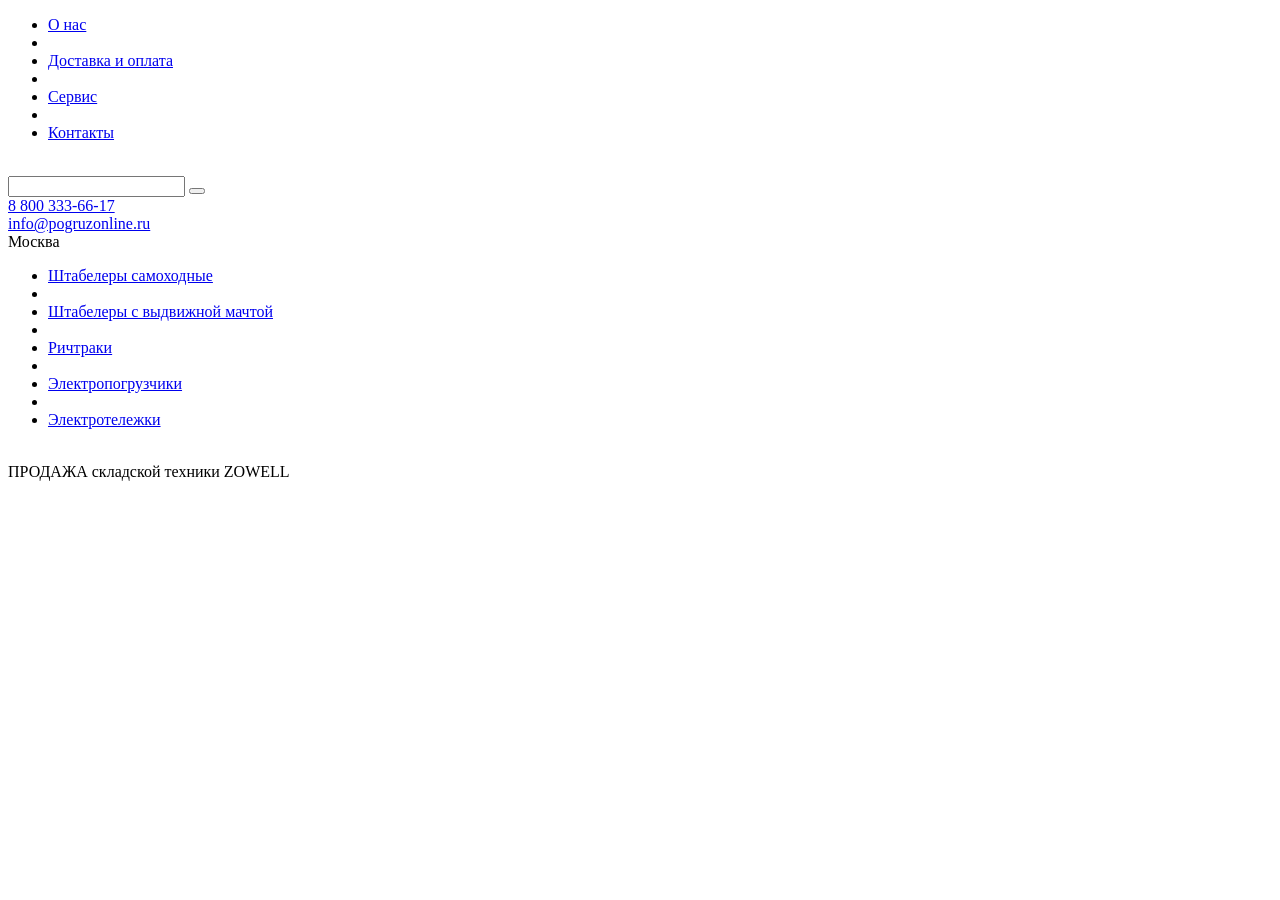
==== src/index.html @ 830e2f76 "first commit" ====
<!doctype html>
<html lang="ru">
<head>
    <meta charset="UTF-8">
    <meta name="viewport"
          content="width=device-width, user-scalable=no, initial-scale=1.0, maximum-scale=1.0, minimum-scale=1.0">
    <meta http-equiv="X-UA-Compatible" content="ie=edge">
    <title>Главная</title>
    <link href="https://fonts.googleapis.com/css?family=Roboto:400,400i,500,500i" rel="stylesheet">
    <link rel="stylesheet" href="/assets/template/css/main.css">
</head>
<body>

<header>

    <nav class="topmenu">
        <div class="container">
            <ul class="topmenu__list">
                <li><a href="#">О нас</a></li>
                <li class="sep"></li>
                <li><a href="#">Доставка и оплата</a></li>
                <li class="sep"></li>
                <li><a href="#">Сервис</a></li>
                <li class="sep"></li>
                <li><a href="#">Контакты</a></li>
            </ul>
        </div>
    </nav>
    <div class="header__body">
        <div class="container header__box">
            <div class="header__logo">
                <img src="/assets/template/img/logo.png" alt="">
            </div>
            <div class="header__center">
                <form action="" class="search">
                    <input type="text" class="search__input">
                    <button type="submit" class="search__submit"></button>
                </form>
            </div>
            <div class="header__contacts">
                <div class="header__phone"><a href="tel:88003336617">8 800 333-66-17</a></div>
                <div class="header__email"><a href="mailto:info@pogruz­online.ru">info@pogruz­online.ru</a></div>
                <div class="header__address">Москва</div>
            </div>
        </div>
    </div>

    <nav class="section-menu">
        <div class="container">
            <ul class="section-menu__list">
                <li><a href="#">Штабелеры  самоходные</a></li>
                <li class="sep"></li>
                <li><a href="#">Штабелеры с выдвижной мачтой</a></li>
                <li class="sep"></li>
                <li><a href="#">Ричтраки</a></li>
                <li class="sep"></li>
                <li><a href="#">Электропогрузчики</a></li>
                <li class="sep"></li>
                <li><a href="#">Электротележки</a></li>
            </ul>
        </div>
    </nav>

</header>

<section class="zowell">
    <div class="container zowell__tech">
            <img src="/assets/template/img/zowell/image-1.png" alt="">
            <img src="/assets/template/img/zowell/image-2.png" alt="">
            <img src="/assets/template/img/zowell/image-3.png" alt="">
            <div class="zowell__lead">
                <div class="lead-box">
                    <div class="lead-box__caption">
                        ПРОДАЖА складской техники <span class="orange">ZOWELL</span>
                    </div>
                </div>
            </div>
    </div>
</section>

<footer>

</footer>
</body>
</html>
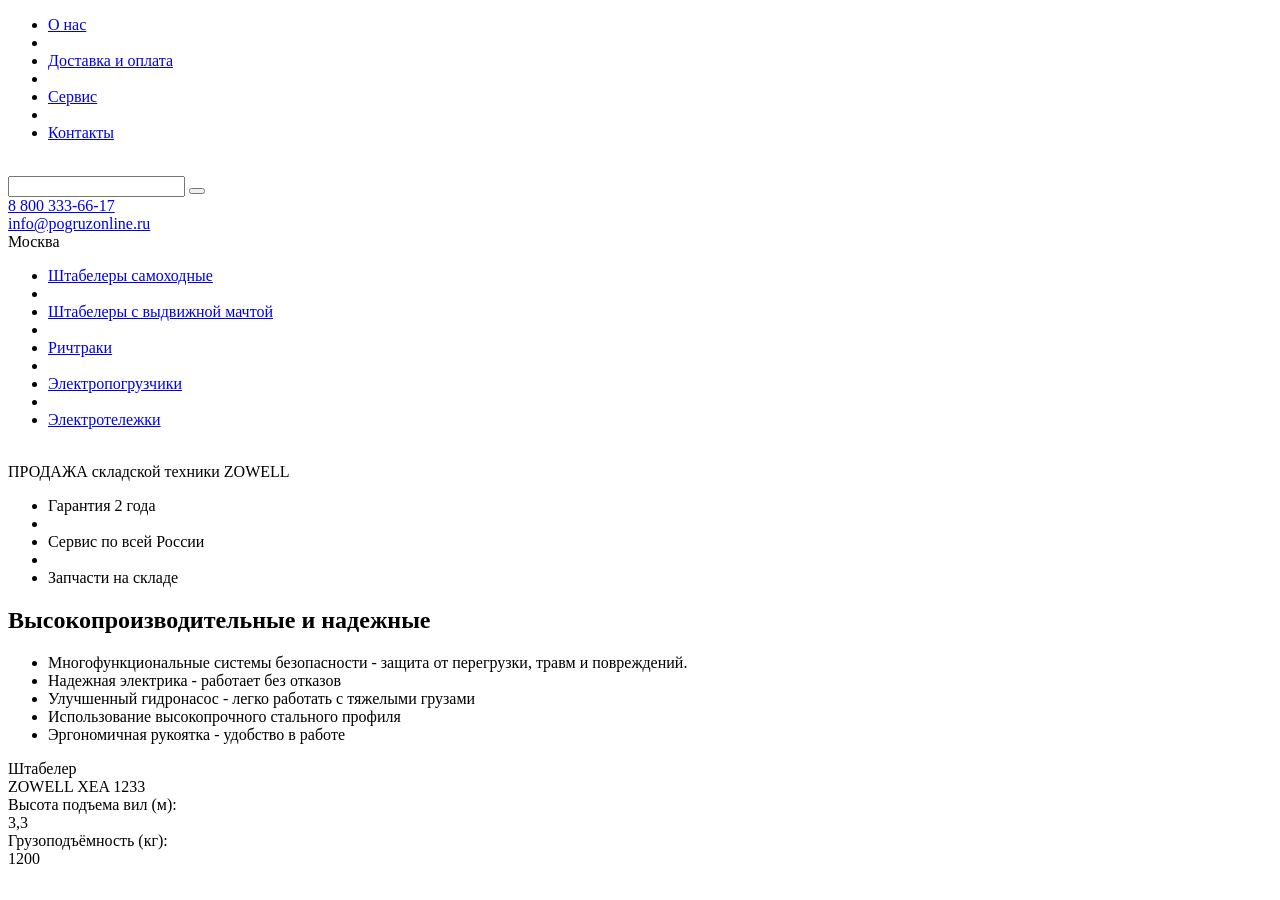
==== commit ec818fc6: "третий блок" ====
--- a/src/index.html
+++ b/src/index.html
@@ -26,6 +26,16 @@
             </ul>
         </div>
     </nav>
+    <!--nav role='navigation'>
+        <div class="container">
+          <ul>
+            <li><a href="#"><span>О нас</span></a></li>
+            <li><a href="#"><span>Доставка и оплата</span></a></li>
+            <li><a href="#"><span>Сервис</span></a></li>
+            <li><a href="#"><span>Контакты</span></a></li>
+          </ul>
+        </div>
+    </nav-->
     <div class="header__body">
         <div class="container header__box">
             <div class="header__logo">
@@ -73,8 +83,45 @@
                     <div class="lead-box__caption">
                         ПРОДАЖА складской техники <span class="orange">ZOWELL</span>
                     </div>
+                    <ul class="lead-box__items">
+                        <li>Гарантия 2 года</li>
+                        <li class="sep"></li>
+                        <li>Сервис по всей России</li>
+                        <li class="sep"></li>
+                        <li>Запчасти на складе</li>
+                    </ul>
                 </div>
             </div>
+    </div>
+</section>
+
+<section class="reliable">
+    <div class="container">
+        <h2>Высокопроизводительные и надежные</h2>
+        <div class="reliable__box">
+            <div class="reliable__propery">
+                <ul class="reliable__list">
+                    <li class="reliable__1">Многофункциональные системы безопасности - защита от перегрузки, травм и повреждений.</li>
+                    <li class="reliable__2">Надежная электрика - работает без отказов</li>
+                    <li class="reliable__3">Улучшенный гидронасос - легко работать с тяжелыми грузами</li>
+                    <li class="reliable__4">Использование высокопрочного стального профиля</li>
+                    <li class="reliable__5">Эргономичная рукоятка - удобство в работе</li>
+                </ul>
+            </div>
+            <div class="reliable__sample">
+                <div class="reliable__sheet">
+                    <div class="reliable__caption">Штабелер<br /> ZOWELL XEA 1233</div>
+                    <div class="reliable__label">Высота подъема вил (м):</div>
+                    <div class="reliable__value">3,3</div>
+                    <div class="reliable__label">Грузоподъёмность (кг):</div>
+                    <div class="reliable__value">1200</div>
+                </div>
+
+                <img class="reliable__image" src="/assets/template/img/zowell-1233.png" alt="">
+            </div>
+        </div>
+        
+
     </div>
 </section>
 
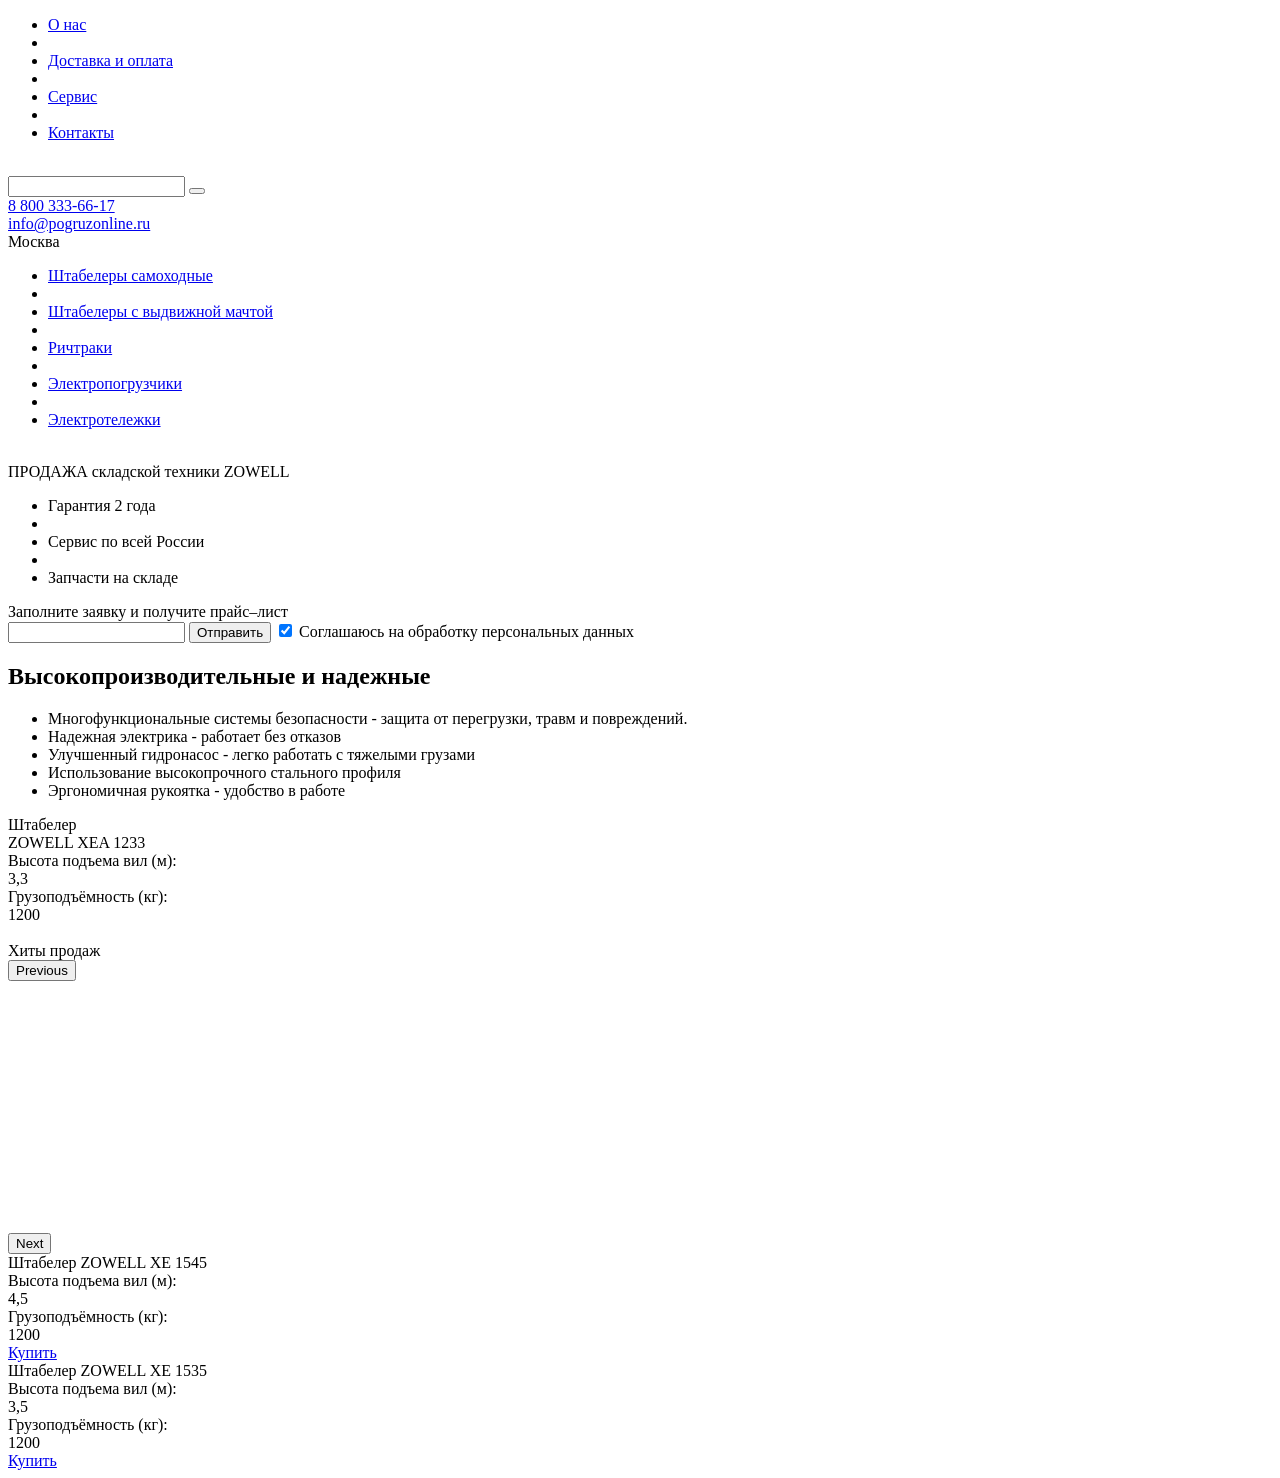
==== commit f155afd8: "два товара" ====
--- a/src/index.html
+++ b/src/index.html
@@ -7,6 +7,7 @@
     <meta http-equiv="X-UA-Compatible" content="ie=edge">
     <title>Главная</title>
     <link href="https://fonts.googleapis.com/css?family=Roboto:400,400i,500,500i" rel="stylesheet">
+    <link rel="stylesheet" href="/assets/template/vendor/slick/slick.css">
     <link rel="stylesheet" href="/assets/template/css/main.css">
 </head>
 <body>
@@ -79,17 +80,33 @@
             <img src="/assets/template/img/zowell/image-2.png" alt="">
             <img src="/assets/template/img/zowell/image-3.png" alt="">
             <div class="zowell__lead">
-                <div class="lead-box">
-                    <div class="lead-box__caption">
-                        ПРОДАЖА складской техники <span class="orange">ZOWELL</span>
-                    </div>
-                    <ul class="lead-box__items">
-                        <li>Гарантия 2 года</li>
-                        <li class="sep"></li>
-                        <li>Сервис по всей России</li>
-                        <li class="sep"></li>
-                        <li>Запчасти на складе</li>
-                    </ul>
+                <div class="lead-block">
+                    <div class="lead-box">
+                        <div class="lead-box__caption">
+                            ПРОДАЖА складской техники <span class="orange">ZOWELL</span>
+                        </div>
+                        <ul class="lead-box__items">
+                            <li>Гарантия 2 года</li>
+                            <li class="sep"></li>
+                            <li>Сервис по всей России</li>
+                            <li class="sep"></li>
+                            <li>Запчасти на складе</li>
+                        </ul>
+                    </div>
+                    <div class="lead-forma">
+                        <div class="lead-forma__caption">
+                            Заполните заявку и получите прайс–лист
+                        </div>
+                        <form action="">
+                            <input type="text" name="email" class="lead-forma__input">
+                            <button type="submit" class="btn">Отправить</button>
+                            <label class="lead-forma__fz152">
+                                <input class="checkbox" name="iagree" type="checkbox" checked value="Согласен">
+                                <span class="checkbox-custom"></span>
+                                <span class="label">Соглашаюсь на обработку персональных данных</span>
+                            </label>
+                        </form>
+                    </div>
                 </div>
             </div>
     </div>
@@ -97,7 +114,7 @@
 
 <section class="reliable">
     <div class="container">
-        <h2>Высокопроизводительные и надежные</h2>
+        <h2 class="header2">Высокопроизводительные и надежные</h2>
         <div class="reliable__box">
             <div class="reliable__propery">
                 <ul class="reliable__list">
@@ -125,8 +142,114 @@
     </div>
 </section>
 
+<section class="popular">
+    <div class="container">
+        <div class="popular__header">Хиты продаж</div>
+        <div class="popular__list">
+            <div class="popular__item">
+                <div class="popular__card">
+                    <a href="#" class="popular__link">
+                        <div class="popular__image-box">
+                            <div class="popular__image" style="background-image: url('/assets/template/img/tmp/popular-1.jpg')"></div>
+                            <div class="popular__overlay"></div>
+                        </div>
+                        <div class="popular__name">Название товара</div>
+                    </a>
+                </div>
+            </div>
+            <div class="popular__item">
+                <div class="popular__card">
+                    <a href="#" class="popular__link">
+                        <div class="popular__image-box">
+                            <div class="popular__image" style="background-image: url('/assets/template/img/tmp/popular-1.jpg')"></div>
+                            <div class="popular__overlay"></div>
+                        </div>
+                        <div class="popular__name">Название товара</div>
+                    </a>
+                </div>
+            </div>
+            <div class="popular__item">
+                <div class="popular__card">
+                    <a href="#" class="popular__link">
+                        <div class="popular__image-box">
+                            <div class="popular__image" style="background-image: url('/assets/template/img/tmp/popular-1.jpg')"></div>
+                            <div class="popular__overlay"></div>
+                        </div>
+                        <div class="popular__name">Название товара</div>
+                    </a>
+                </div>
+            </div>
+            <div class="popular__item">
+                <div class="popular__card">
+                    <a href="#" class="popular__link">
+                        <div class="popular__image-box">
+                            <div class="popular__image" style="background-image: url('/assets/template/img/tmp/popular-1.jpg')"></div>
+                            <div class="popular__overlay"></div>
+                        </div>
+                        <div class="popular__name">Название товара</div>
+                    </a>
+                </div>
+            </div>
+            <div class="popular__item">
+                <div class="popular__card">
+                    <a href="#" class="popular__link">
+                        <div class="popular__image-box">
+                            <div class="popular__image" style="background-image: url('/assets/template/img/tmp/popular-1.jpg')"></div>
+                            <div class="popular__overlay"></div>
+                        </div>
+                        <div class="popular__name">Название товара</div>
+                    </a>
+                </div>
+            </div>
+        </div>
+    </div>
+</section>
+
+<section class="two-product">
+    <div class="--container">
+        <div class="two-product__list">
+            <div class="two-product__item">
+                <div class="two-product__card">
+                    <div class="two-product__name">
+                        <span>Штабелер</span> ZOWELL XE 1545
+                    </div>
+                    <div class="two-product__image" style="background-image: url('/assets/template/img/tmp/two-product-1.png')">
+                        <div class="two-product__info">
+                            <div class="two-product__label">Высота подъема вил (м):</div>
+                            <div class="two-product__value">4,5</div>
+                            <div class="two-product__label">Грузоподъёмность (кг):</div>
+                            <div class="two-product__value">1200</div>
+                        </div>
+                    </div>
+                    <a href="#" class="btn-buy">Купить</a>
+                </div>
+            </div>
+            <div class="two-product__item">
+                <div class="two-product__card">
+                    <div class="two-product__name">
+                        <span>Штабелер</span> ZOWELL XE 1535
+                    </div>
+                    <div class="two-product__image" style="background-image: url('/assets/template/img/tmp/two-product-2.png')">
+                        <div class="two-product__info">
+                            <div class="two-product__label">Высота подъема вил (м):</div>
+                            <div class="two-product__value">3,5</div>
+                            <div class="two-product__label">Грузоподъёмность (кг):</div>
+                            <div class="two-product__value">1200</div>
+                        </div>
+                    </div>
+                    <a href="#" class="btn-buy">Купить</a>
+                </div>
+            </div>
+        </div>
+    </div>
+</section>
+
 <footer>
 
 </footer>
+
+<script src="assets/template/vendor/jquery-3.2.1.min.js"></script>
+<script src="assets/template/vendor/slick/slick.js"></script>
+<script src="assets/template/js/scripts.js"></script>
 </body>
 </html>
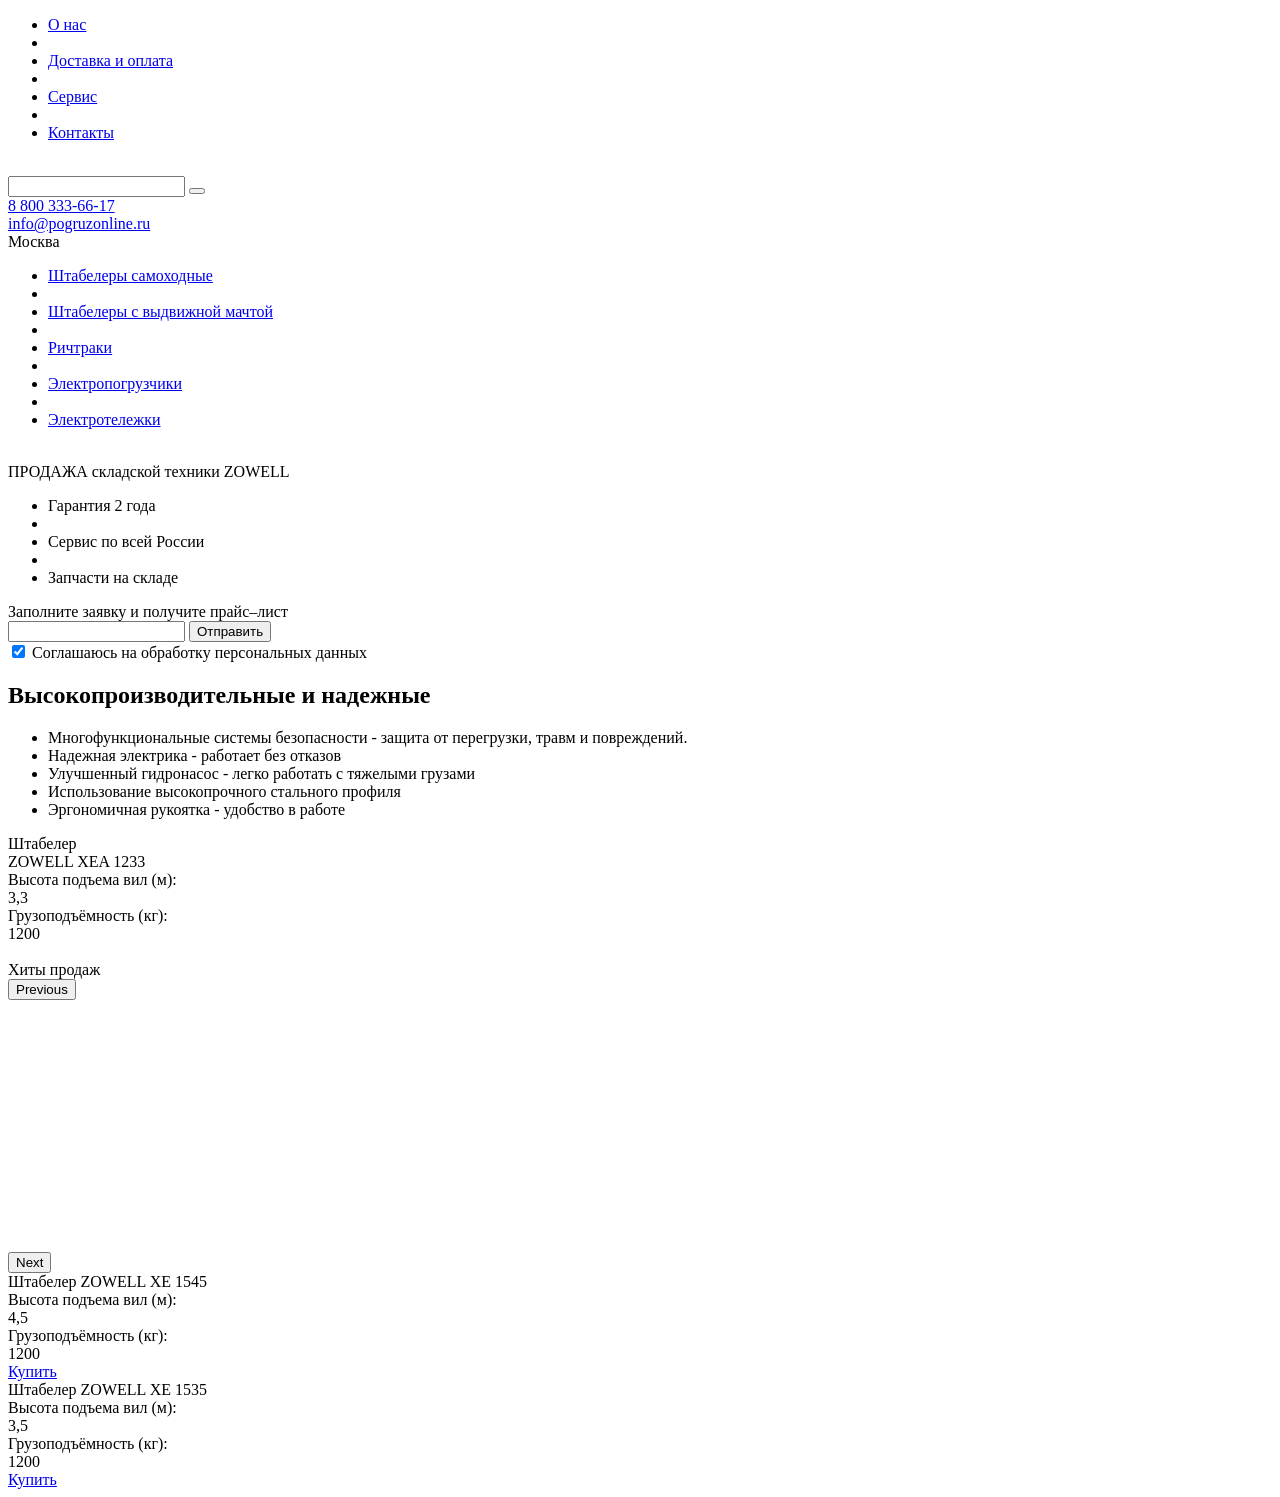
==== commit f06f6b2b: "форма в строку Э" ====
--- a/src/index.html
+++ b/src/index.html
@@ -98,8 +98,10 @@
                             Заполните заявку и получите прайс–лист
                         </div>
                         <form action="">
-                            <input type="text" name="email" class="lead-forma__input">
-                            <button type="submit" class="btn">Отправить</button>
+                            <div class="lead-forma__inputs">
+                                <input type="text" name="email" class="lead-forma__input">
+                                <button type="submit" class="btn">Отправить</button>
+                            </div>
                             <label class="lead-forma__fz152">
                                 <input class="checkbox" name="iagree" type="checkbox" checked value="Согласен">
                                 <span class="checkbox-custom"></span>
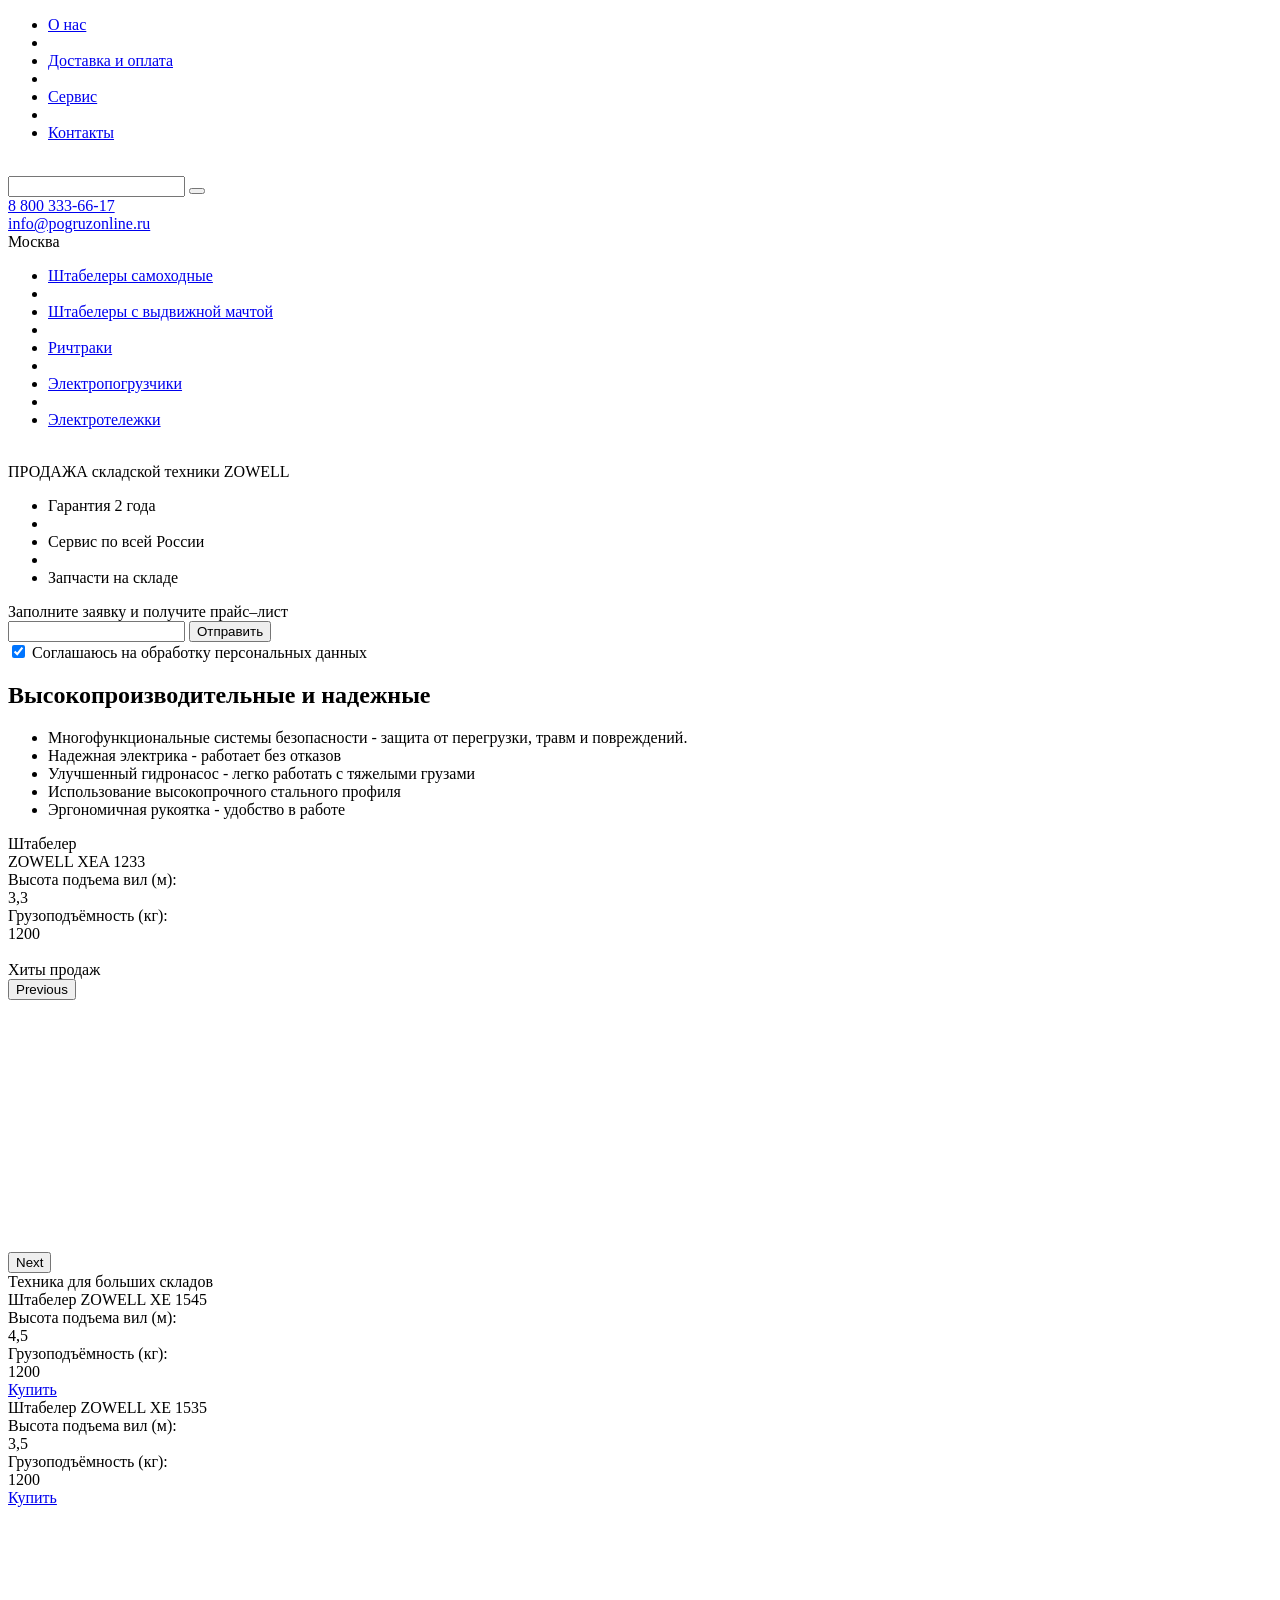
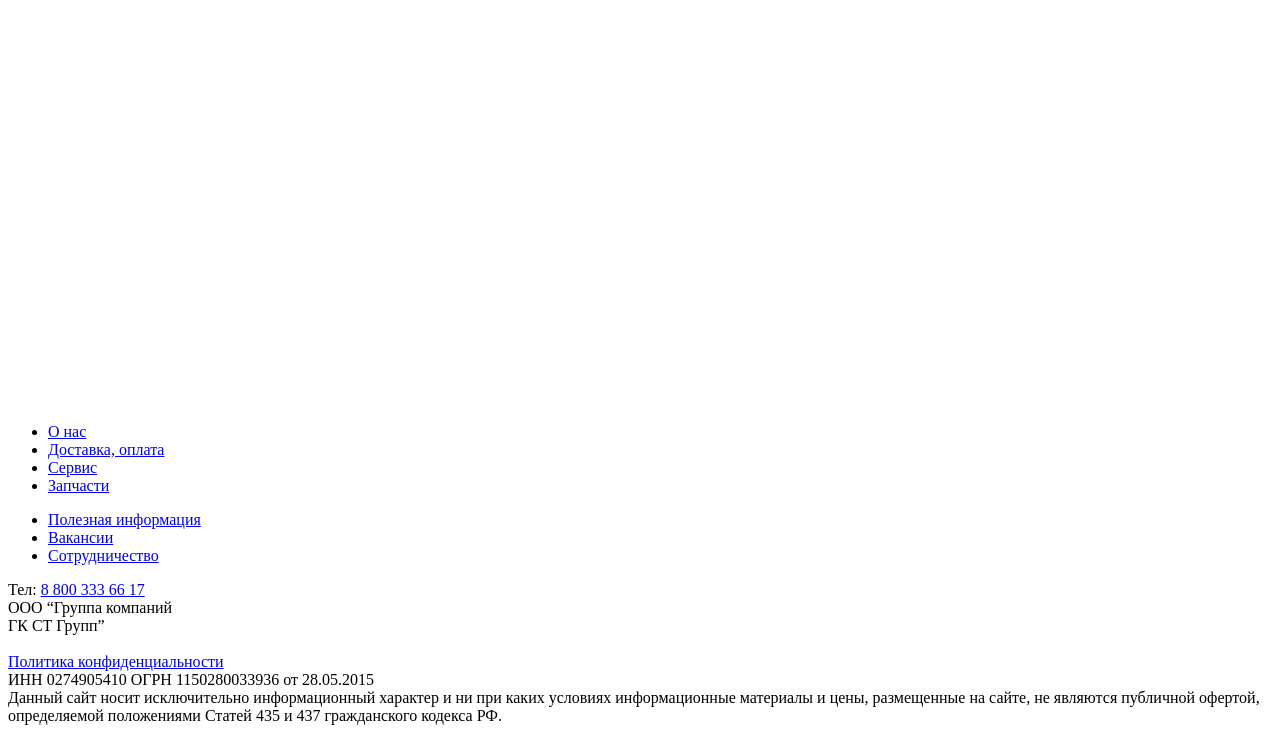
==== commit f2669323: "страница продукта" ====
--- a/src/index.html
+++ b/src/index.html
@@ -27,20 +27,10 @@
             </ul>
         </div>
     </nav>
-    <!--nav role='navigation'>
-        <div class="container">
-          <ul>
-            <li><a href="#"><span>О нас</span></a></li>
-            <li><a href="#"><span>Доставка и оплата</span></a></li>
-            <li><a href="#"><span>Сервис</span></a></li>
-            <li><a href="#"><span>Контакты</span></a></li>
-          </ul>
-        </div>
-    </nav-->
     <div class="header__body">
         <div class="container header__box">
             <div class="header__logo">
-                <img src="/assets/template/img/logo.png" alt="">
+                <a href="/"><img src="/assets/template/img/logo.png" alt=""></a>
             </div>
             <div class="header__center">
                 <form action="" class="search">
@@ -56,21 +46,23 @@
         </div>
     </div>
 
-    <nav class="section-menu">
-        <div class="container">
-            <ul class="section-menu__list">
-                <li><a href="#">Штабелеры  самоходные</a></li>
-                <li class="sep"></li>
-                <li><a href="#">Штабелеры с выдвижной мачтой</a></li>
-                <li class="sep"></li>
-                <li><a href="#">Ричтраки</a></li>
-                <li class="sep"></li>
-                <li><a href="#">Электропогрузчики</a></li>
-                <li class="sep"></li>
-                <li><a href="#">Электротележки</a></li>
-            </ul>
-        </div>
-    </nav>
+    <section class="section-menu__wrap">
+        <nav class="section-menu">
+            <div class="container">
+                <ul class="section-menu__list">
+                    <li><a href="#">Штабелеры  самоходные</a></li>
+                    <li class="sep"></li>
+                    <li><a href="#">Штабелеры с выдвижной мачтой</a></li>
+                    <li class="sep"></li>
+                    <li><a href="#">Ричтраки</a></li>
+                    <li class="sep"></li>
+                    <li><a href="#">Электропогрузчики</a></li>
+                    <li class="sep"></li>
+                    <li><a href="#">Электротележки</a></li>
+                </ul>
+            </div>
+        </nav>
+    </section>
 
 </header>
 
@@ -209,6 +201,7 @@
 
 <section class="two-product">
     <div class="--container">
+        <div class="two-product__header">Техника для больших складов</div>
         <div class="two-product__list">
             <div class="two-product__item">
                 <div class="two-product__card">
@@ -222,6 +215,7 @@
                             <div class="two-product__label">Грузоподъёмность (кг):</div>
                             <div class="two-product__value">1200</div>
                         </div>
+                        <a class="two-product__overlay" href="#"></a>
                     </div>
                     <a href="#" class="btn-buy">Купить</a>
                 </div>
@@ -238,6 +232,7 @@
                             <div class="two-product__label">Грузоподъёмность (кг):</div>
                             <div class="two-product__value">1200</div>
                         </div>
+                        <a class="two-product__overlay" href="#"></a>
                     </div>
                     <a href="#" class="btn-buy">Купить</a>
                 </div>
@@ -246,9 +241,118 @@
     </div>
 </section>
 
-<footer>
-
+<script src="https://api-maps.yandex.ru/2.1/?lang=ru-RU" type="text/javascript"></script>
+<section class="map">
+    <div id="map" style="width:100%; height:500px"></div>
+</section>
+<script>
+
+    ymaps.ready(init);
+
+    function init () {
+        var myMap = new ymaps.Map('map', {
+                //Укажите центр карты и масштаб, чтобы было видно все точки
+                center: [61.933535, 92.309089],
+                zoom: 3
+            }, {
+                searchControlProvider: 'yandex#search'
+            }),
+            objectManager = new ymaps.ObjectManager({
+                clusterize: true,
+                gridSize: 32
+            });
+        myMap.behaviors.disable('scrollZoom');
+        objectManager.objects.options.set('preset', 'islands#orangeDotIcon');
+        //objectManager.clusters.options.set('preset', 'islands#greenClusterIcons');
+        myMap.geoObjects.add(objectManager);
+
+        //Вызываем сниппет, получаем JSON массив с координатами офисов и добавляем их на карту
+        objectManager.add({
+            "type": "FeatureCollection",
+            "features": [
+                {
+                    "type": "Feature",
+                    "id": 0,
+                    "geometry": {"type": "Point", "coordinates": [51.646062, 39.24063]},
+                    "properties": {"balloonContent": "<h4>Воронеж</h4><div><a href='#'><img class='maps__image' src='/assets/template/img/tmp/popular-1.jpg' alt=''></a></div><p>тел.:8 (800) 678-78-55</p>", "clusterCaption": "", "hintContent": ""},
+                    "options": {
+                        "iconLayout": "default#image",
+                        "iconImageHref":"/assets/template/img/balloon.png"
+                    }
+
+                },
+
+                {
+                    "type": "Feature",
+                    "id": 1,
+                    "geometry": {"type": "Point", "coordinates": [64.556963, 40.609363]},
+                    "properties": {"balloonContent": "<h4>Архангельск</h4><div><a href='#'><img class='maps__image' src='/assets/template/img/tmp/popular-1.jpg' alt=''></a></div><p>Про Архангельск<br />тел:8-800-506-08-080</p>", "clusterCaption": "", "hintContent": ""},
+                    "options": {
+                        "iconLayout": "default#image",
+                        "iconImageHref":"/assets/template/img/balloon.png"
+                    }
+                },
+
+                {
+                    "type": "Feature",
+                    "id": 2,
+                    "geometry": {"type": "Point", "coordinates": [55.158718, 82.860847]},
+                    "properties": {"balloonContent": "<h4>Пример стандартной метки оранжевого цвета</h4><div><a href='#'><img class='maps__image' src='/assets/template/img/tmp/popular-1.jpg' alt=''></a></div><p>Текст про Новосибирск</p>", "clusterCaption": "", "hintContent": ""}
+                }
+            ]
+        });
+
+    }
+</script>
+
+
+<footer class="footer">
+    <div class="container">
+        <div class="row footer__parts">
+            <div class="footer__left">
+                <div class="footer__nav">
+                    <ul class="menu__left">
+                        <li><a href="#">О нас</a></li>
+                        <li><a href="#">Доставка, оплата</a></li>
+                        <li><a href="#">Сервис</a></li>
+                        <li><a href="#">Запчасти</a></li>
+                    </ul>
+                    <ul class="menu__left">
+                        <li><a href="#">Полезная информация</a></li>
+                        <li><a href="#">Вакансии</a></li>
+                        <li><a href="#">Сотрудничество</a></li>
+                    </ul>
+                </div>
+                <div class="footer__phone">
+                    Тел: <a href="tel:88003336617">8 800 333 66 17</a>
+                </div>
+            </div>
+            <div class="footer__right">
+                <div class="footer__company">
+                    ООО “Группа компаний<br />
+                    ГК СТ Групп”
+                </div>
+                <div class="footer__logo">
+                    <a href="#"><img src="/assets/template/img/logo-footer.png" alt=""></a>
+                </div>
+            </div>
+        </div>
+        <div class="row footer__parts footer__parts--bottom">
+            <div class="footer__left">
+                <a href="#" class="footer__private">Политика конфиденциальности</a>
+            </div>
+            <div class="footer__right">
+                <div class="footer__rekv">ИНН 0274905410  ОГРН 1150280033936 от 28.05.2015</div>
+            </div>
+        </div>
+    </div>
 </footer>
+<section class="postfooter">
+    <div class="container">
+        Данный сайт носит исключительно информационный характер и ни при каких условиях информационные материалы и цены, размещенные на сайте, не являются публичной офертой,
+        определяемой положениями Статей 435 и 437 гражданского кодекса РФ.
+    </div>
+</section>
 
 <script src="assets/template/vendor/jquery-3.2.1.min.js"></script>
 <script src="assets/template/vendor/slick/slick.js"></script>
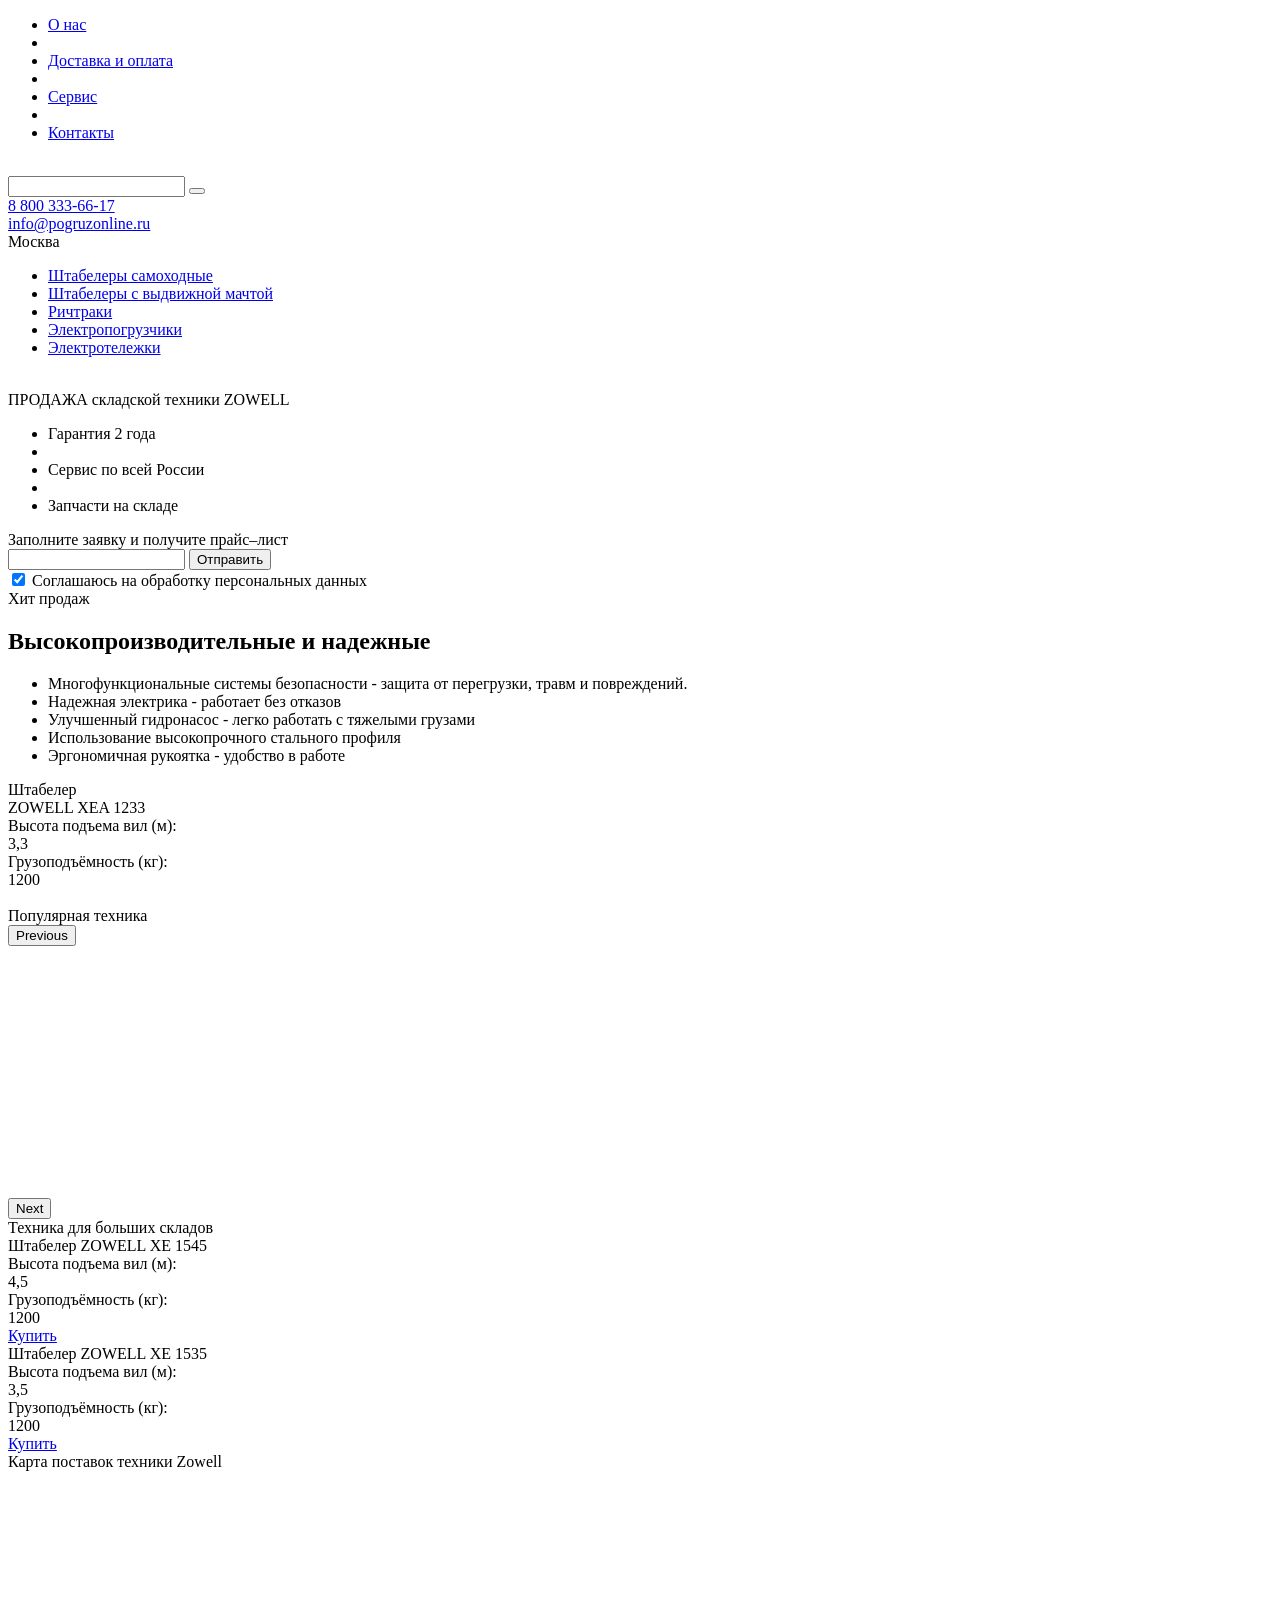
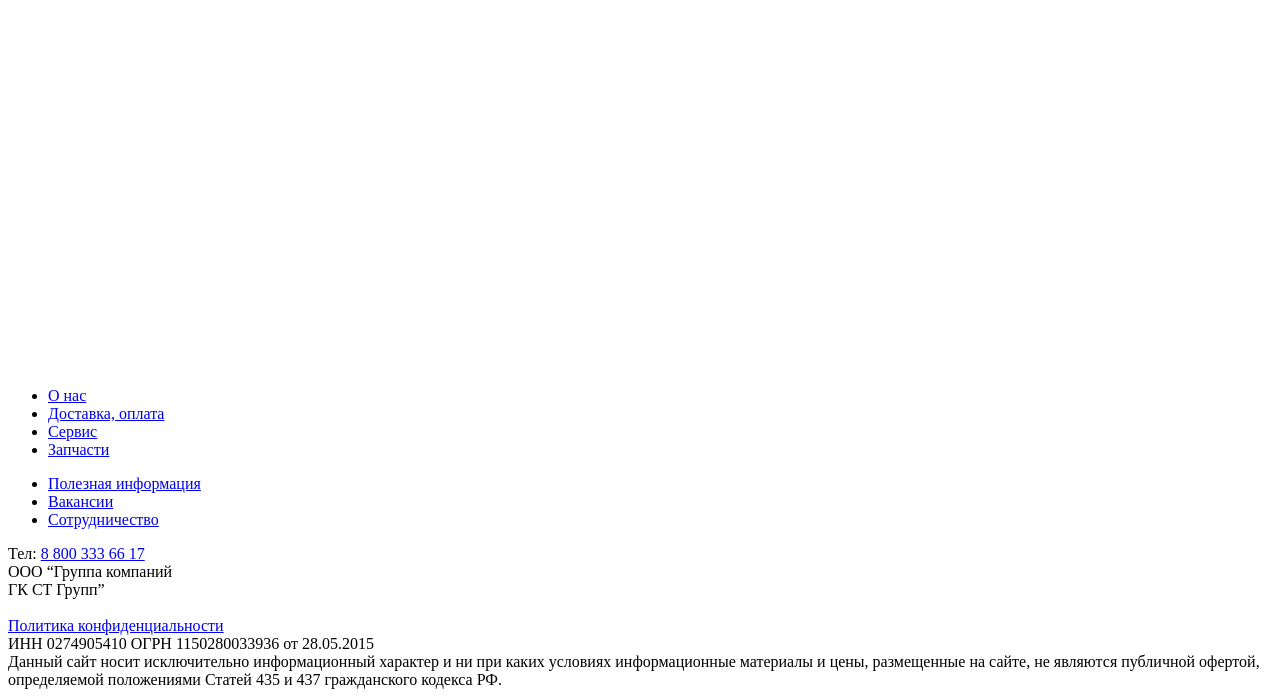
==== commit 983d412f: "доработки" ====
--- a/src/index.html
+++ b/src/index.html
@@ -8,6 +8,7 @@
     <title>Главная</title>
     <link href="https://fonts.googleapis.com/css?family=Roboto:400,400i,500,500i" rel="stylesheet">
     <link rel="stylesheet" href="/assets/template/vendor/slick/slick.css">
+    <link rel="stylesheet" href="/assets/template/vendor/animate.min.css">
     <link rel="stylesheet" href="/assets/template/css/main.css">
 </head>
 <body>
@@ -50,27 +51,26 @@
         <nav class="section-menu">
             <div class="container">
                 <ul class="section-menu__list">
-                    <li><a href="#">Штабелеры  самоходные</a></li>
-                    <li class="sep"></li>
-                    <li><a href="#">Штабелеры с выдвижной мачтой</a></li>
-                    <li class="sep"></li>
-                    <li><a href="#">Ричтраки</a></li>
-                    <li class="sep"></li>
-                    <li><a href="#">Электропогрузчики</a></li>
-                    <li class="sep"></li>
-                    <li><a href="#">Электротележки</a></li>
+                    <li><a href="/catalog.html"><span>Штабелеры  самоходные</span></a></li>
+                    <li><a href="/catalog.html"><span>Штабелеры с выдвижной мачтой</span></a></li>
+                    <li><a href="/catalog.html"><span>Ричтраки</span></a></li>
+                    <li><a href="/catalog.html"><span>Электропогрузчики</span></a></li>
+                    <li><a href="/catalog.html"><span>Электротележки</span></a></li>
                 </ul>
             </div>
         </nav>
     </section>
 
+
 </header>
+
+
 
 <section class="zowell">
     <div class="container zowell__tech">
-            <img src="/assets/template/img/zowell/image-1.png" alt="">
-            <img src="/assets/template/img/zowell/image-2.png" alt="">
-            <img src="/assets/template/img/zowell/image-3.png" alt="">
+            <img src="/assets/template/img/zowell/image-1.png" alt="" class="-wow fadeInLeft">
+            <img src="/assets/template/img/zowell/image-2.png" alt="" class="-wow fadeIn">
+            <img src="/assets/template/img/zowell/image-3.png" alt="" class="-wow fadeInRight">
             <div class="zowell__lead">
                 <div class="lead-block">
                     <div class="lead-box">
@@ -106,6 +106,8 @@
     </div>
 </section>
 
+
+<div class="section-header section-header--orange">Хит продаж</div>
 <section class="reliable">
     <div class="container">
         <h2 class="header2">Высокопроизводительные и надежные</h2>
@@ -120,7 +122,7 @@
                 </ul>
             </div>
             <div class="reliable__sample">
-                <div class="reliable__sheet">
+                <div class="reliable__sheet -animated fadeInRight" data-wow-offset="400">
                     <div class="reliable__caption">Штабелер<br /> ZOWELL XEA 1233</div>
                     <div class="reliable__label">Высота подъема вил (м):</div>
                     <div class="reliable__value">3,3</div>
@@ -128,7 +130,7 @@
                     <div class="reliable__value">1200</div>
                 </div>
 
-                <img class="reliable__image" src="/assets/template/img/zowell-1233.png" alt="">
+                <img class="reliable__image -animated fadeInRight" data-wow-offset="400" data-wow-delay="1" src="/assets/template/img/zowell-1233.png" alt="" />
             </div>
         </div>
         
@@ -138,7 +140,7 @@
 
 <section class="popular">
     <div class="container">
-        <div class="popular__header">Хиты продаж</div>
+        <div class="popular__header">Популярная техника</div>
         <div class="popular__list">
             <div class="popular__item">
                 <div class="popular__card">
@@ -204,7 +206,7 @@
         <div class="two-product__header">Техника для больших складов</div>
         <div class="two-product__list">
             <div class="two-product__item">
-                <div class="two-product__card">
+                <div class="two-product__card -wow fadeInLeft">
                     <div class="two-product__name">
                         <span>Штабелер</span> ZOWELL XE 1545
                     </div>
@@ -215,13 +217,13 @@
                             <div class="two-product__label">Грузоподъёмность (кг):</div>
                             <div class="two-product__value">1200</div>
                         </div>
-                        <a class="two-product__overlay" href="#"></a>
+                        <a class="two-product__overlay" href="/product-v2.html"></a>
                     </div>
                     <a href="#" class="btn-buy">Купить</a>
                 </div>
             </div>
             <div class="two-product__item">
-                <div class="two-product__card">
+                <div class="two-product__card -wow fadeInRight">
                     <div class="two-product__name">
                         <span>Штабелер</span> ZOWELL XE 1535
                     </div>
@@ -232,7 +234,7 @@
                             <div class="two-product__label">Грузоподъёмность (кг):</div>
                             <div class="two-product__value">1200</div>
                         </div>
-                        <a class="two-product__overlay" href="#"></a>
+                        <a class="two-product__overlay" href="/product-v2.html"></a>
                     </div>
                     <a href="#" class="btn-buy">Купить</a>
                 </div>
@@ -242,13 +244,15 @@
 </section>
 
 <script src="https://api-maps.yandex.ru/2.1/?lang=ru-RU" type="text/javascript"></script>
+<div class="section-header">Карта поставок техники Zowell</div>
 <section class="map">
     <div id="map" style="width:100%; height:500px"></div>
 </section>
 <script>
 
-    ymaps.ready(init);
-
+    if (typeof(ymaps) != "undefined"){
+        ymaps.ready(init);
+    }
     function init () {
         var myMap = new ymaps.Map('map', {
                 //Укажите центр карты и масштаб, чтобы было видно все точки
@@ -274,11 +278,7 @@
                     "type": "Feature",
                     "id": 0,
                     "geometry": {"type": "Point", "coordinates": [51.646062, 39.24063]},
-                    "properties": {"balloonContent": "<h4>Воронеж</h4><div><a href='#'><img class='maps__image' src='/assets/template/img/tmp/popular-1.jpg' alt=''></a></div><p>тел.:8 (800) 678-78-55</p>", "clusterCaption": "", "hintContent": ""},
-                    "options": {
-                        "iconLayout": "default#image",
-                        "iconImageHref":"/assets/template/img/balloon.png"
-                    }
+                    "properties": {"balloonContent": "<h4>Воронеж</h4><div><a href='#'><img class='maps__image' src='/assets/template/img/tmp/popular-1.jpg' alt=''></a></div><p>тел.:8 (800) 678-78-55</p>", "clusterCaption": "", "hintContent": ""}
 
                 },
 
@@ -286,11 +286,7 @@
                     "type": "Feature",
                     "id": 1,
                     "geometry": {"type": "Point", "coordinates": [64.556963, 40.609363]},
-                    "properties": {"balloonContent": "<h4>Архангельск</h4><div><a href='#'><img class='maps__image' src='/assets/template/img/tmp/popular-1.jpg' alt=''></a></div><p>Про Архангельск<br />тел:8-800-506-08-080</p>", "clusterCaption": "", "hintContent": ""},
-                    "options": {
-                        "iconLayout": "default#image",
-                        "iconImageHref":"/assets/template/img/balloon.png"
-                    }
+                    "properties": {"balloonContent": "<h4>Архангельск</h4><div><a href='#'><img class='maps__image' src='/assets/template/img/tmp/popular-1.jpg' alt=''></a></div><p>Про Архангельск<br />тел:8-800-506-08-080</p>", "clusterCaption": "", "hintContent": ""}
                 },
 
                 {
@@ -356,6 +352,7 @@
 
 <script src="assets/template/vendor/jquery-3.2.1.min.js"></script>
 <script src="assets/template/vendor/slick/slick.js"></script>
+<script src="assets/template/vendor/wow.min.js"></script>
 <script src="assets/template/js/scripts.js"></script>
 </body>
 </html>
